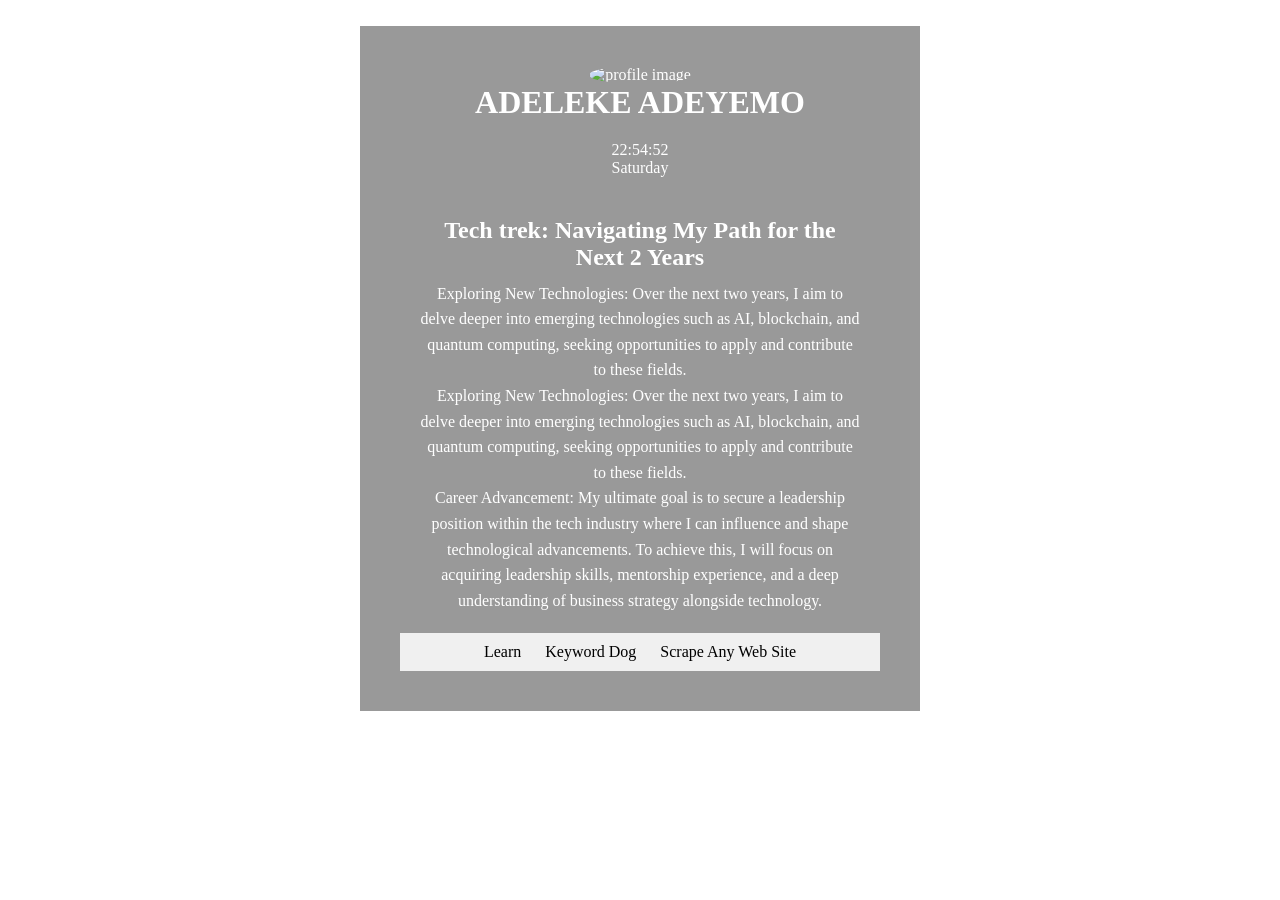
==== index.html @ e06fdf40 "second commit" ====
<!DOCTYPE html>
<html lang="en">
  <head>
    <meta charset="UTF-8" />
    <meta name="viewport" content="width=device-width, initial-scale=1.0" />
    <link rel="stylesheet" href="style.css" />
    <title>Document</title>
  </head>
  <body>
    <div class="container">
      <header>
        <img
          src="https://ca.slack-edge.com/T07466B189M-U079Y0NCG75-c2608710a5f3-512"
          alt="profile image"
          data-testid="slackDisplayImage"
          height="200px"
          width="200px"
        />
        <h1 data-testid="slackDisplayName">ADELEKE ADEYEMO</h1>
      </header>
      <section>
        <p data-testid="currentUTCTime"></p>
        <p data-testid="currentDayOfTheWeek"></p>
      </section>
      <article>
        <h2>Tech trek: Navigating My Path for the Next 2 Years</h2>
        <ul>
          <li>
            Exploring New Technologies: Over the next two years, I aim to delve
            deeper into emerging technologies such as AI, blockchain, and
            quantum computing, seeking opportunities to apply and contribute to
            these fields.
          </li>
          <li>
            Exploring New Technologies: Over the next two years, I aim to delve
            deeper into emerging technologies such as AI, blockchain, and
            quantum computing, seeking opportunities to apply and contribute to
            these fields.
          </li>
          <li>
            Career Advancement: My ultimate goal is to secure a leadership
            position within the tech industry where I can influence and shape
            technological advancements. To achieve this, I will focus on
            acquiring leadership skills, mentorship experience, and a deep
            understanding of business strategy alongside technology.
          </li>
        </ul>
      </article>
      <footer>
        <a href="https://hng.tech/learn" target="_blank" data-testid="hngLink"
          >Learn</a
        >
        <a href="https://keyword.dog" target="_blank" data-testid="keywordLink"
          >Keyword Dog</a
        >
        <a
          href="https://scrapeanyweb.site"
          target="_blank"
          data-testid="scrapeanywebLink"
          >Scrape Any Web Site</a
        >
      </footer>
    </div>

    <script src="script.js"></script>
  </body>
</html>
---- style.css ----
* {
  box-sizing: border-box;
  padding: 0;
  margin: 0;
  text-align: center;
  color: #fff;
}

body {
  background: url(https://github.com/Donleke/stage-1-task/blob/master/bg.jpg?raw=true)
    no-repeat;
  background-size: cover;
}

.container {
  max-width: 35rem;
  background-color: rgba(0, 0, 0, 0.4);
  padding: 40px;
  text-align: center;
  margin: auto;
  margin-top: 2%;
}

img {
  border-radius: 100%;
}

section {
  padding: 20px;
}

article {
  padding: 20px;
}
article h2 {
  margin-bottom: 10px;
}

article ul {
  list-style: none;
}

article ul li {
  margin-bottom: 5;
  line-height: 1.6;
  font-weight: 300;
}

footer {
  background-color: #f0f0f0;
  padding: 10px;
  text-align: center;
}

footer a {
  margin: 0 10px;
  text-decoration: none;
  color: #000;
}

@media (max-width: 40em) {
  .box {
    padding: 5px;
    padding-top: 15px;
  }

  .time[data-testid="currentUTCTime"] {
    margin-bottom: 4.5rem;
  }
}
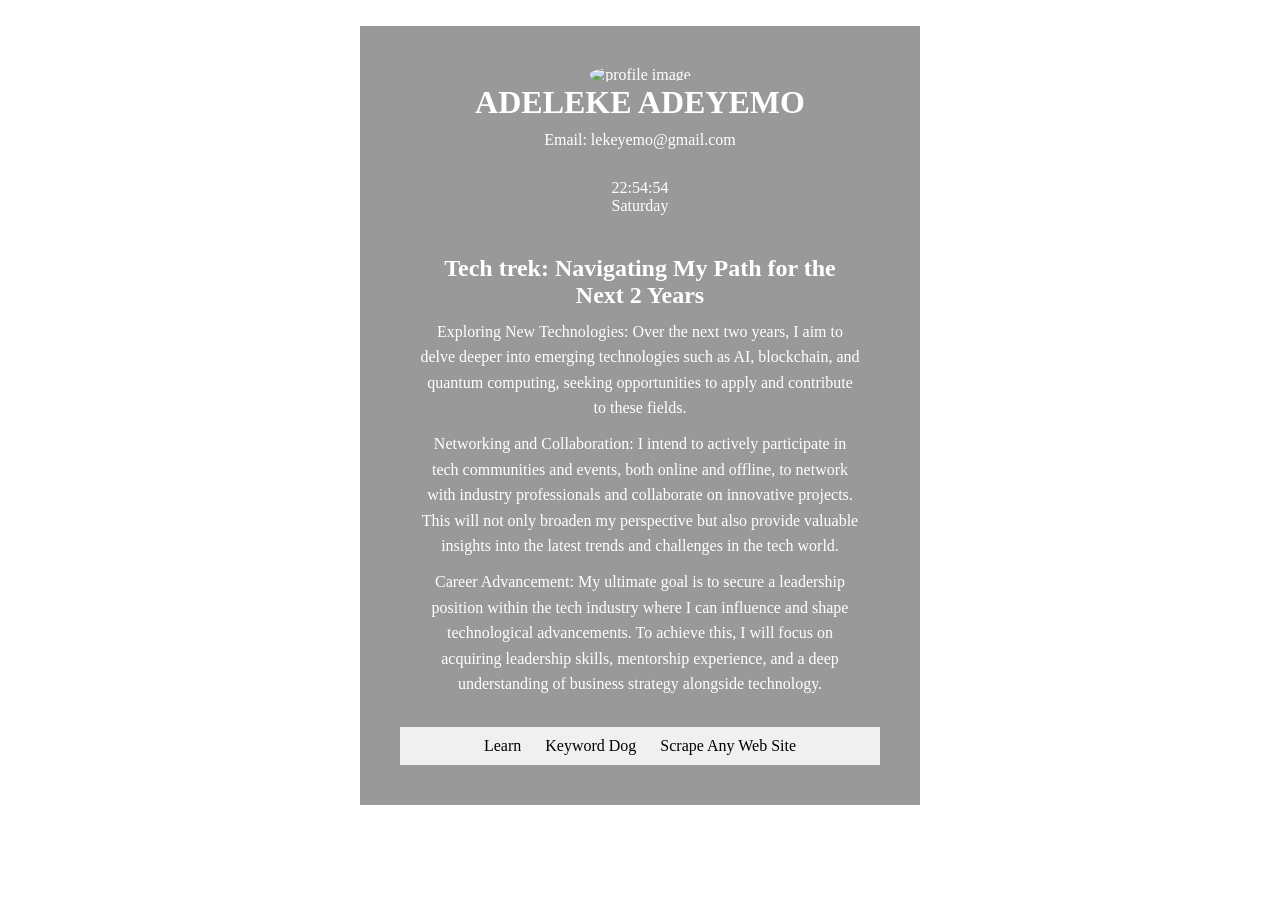
==== commit 3b1e5751: "third commit" ====
--- a/index.html
+++ b/index.html
@@ -17,6 +17,7 @@
           width="200px"
         />
         <h1 data-testid="slackDisplayName">ADELEKE ADEYEMO</h1>
+        <p data-testid="slackEmail">Email: lekeyemo@gmail.com</p>
       </header>
       <section>
         <p data-testid="currentUTCTime"></p>
@@ -32,10 +33,11 @@
             these fields.
           </li>
           <li>
-            Exploring New Technologies: Over the next two years, I aim to delve
-            deeper into emerging technologies such as AI, blockchain, and
-            quantum computing, seeking opportunities to apply and contribute to
-            these fields.
+            Networking and Collaboration: I intend to actively participate in
+            tech communities and events, both online and offline, to network
+            with industry professionals and collaborate on innovative projects.
+            This will not only broaden my perspective but also provide valuable
+            insights into the latest trends and challenges in the tech world.
           </li>
           <li>
             Career Advancement: My ultimate goal is to secure a leadership
--- a/style.css
+++ b/style.css
@@ -25,6 +25,10 @@
   border-radius: 100%;
 }
 
+header p {
+  margin: 10px;
+}
+
 section {
   padding: 20px;
 }
@@ -41,7 +45,7 @@
 }
 
 article ul li {
-  margin-bottom: 5;
+  margin-bottom: 10px;
   line-height: 1.6;
   font-weight: 300;
 }
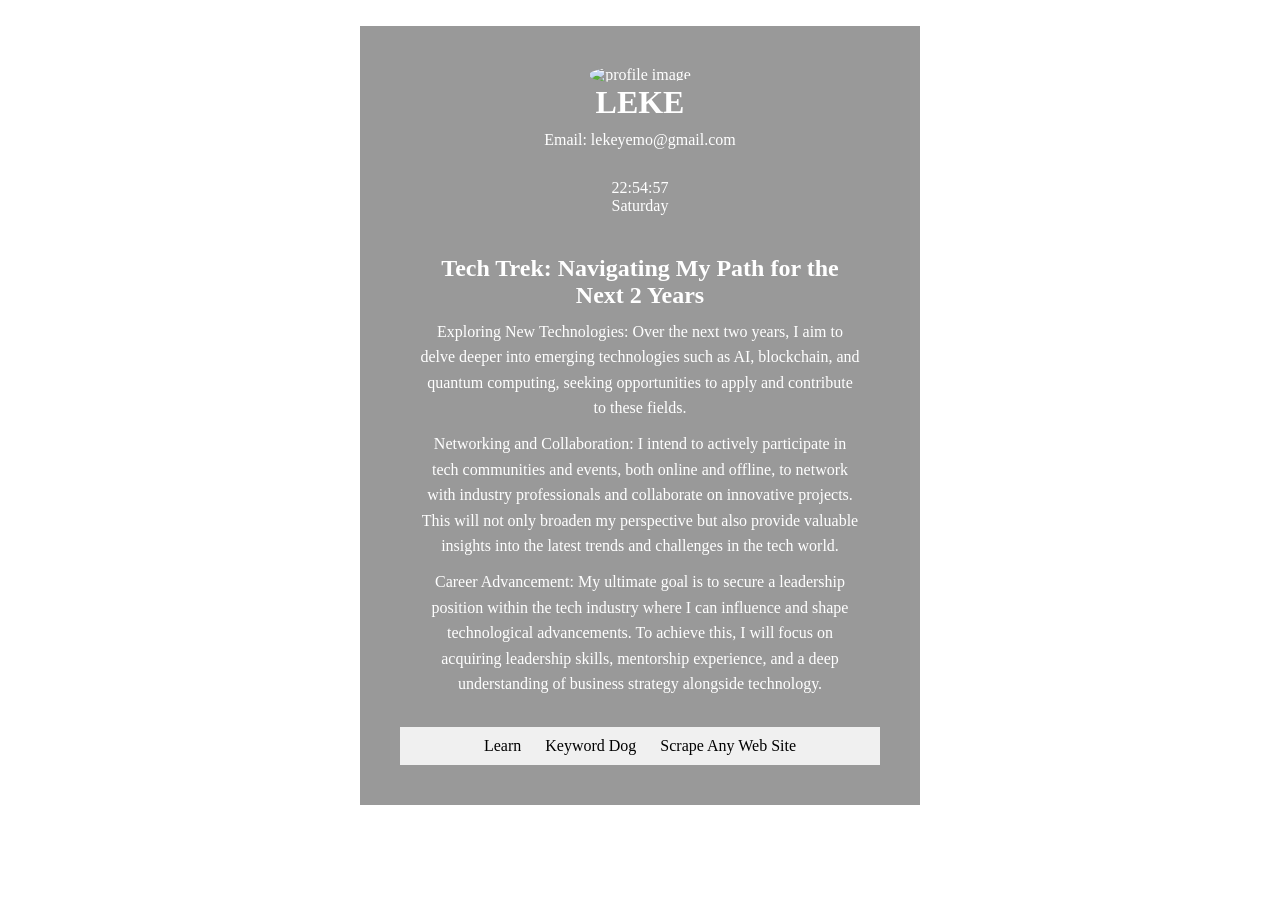
==== commit db8b503a: "name change" ====
--- a/index.html
+++ b/index.html
@@ -16,7 +16,7 @@
           height="200px"
           width="200px"
         />
-        <h1 data-testid="slackDisplayName">ADELEKE ADEYEMO</h1>
+        <h1 data-testid="slackDisplayName">LEKE</h1>
         <p data-testid="slackEmail">Email: lekeyemo@gmail.com</p>
       </header>
       <section>
@@ -24,7 +24,7 @@
         <p data-testid="currentDayOfTheWeek"></p>
       </section>
       <article>
-        <h2>Tech trek: Navigating My Path for the Next 2 Years</h2>
+        <h2>Tech Trek: Navigating My Path for the Next 2 Years</h2>
         <ul>
           <li>
             Exploring New Technologies: Over the next two years, I aim to delve
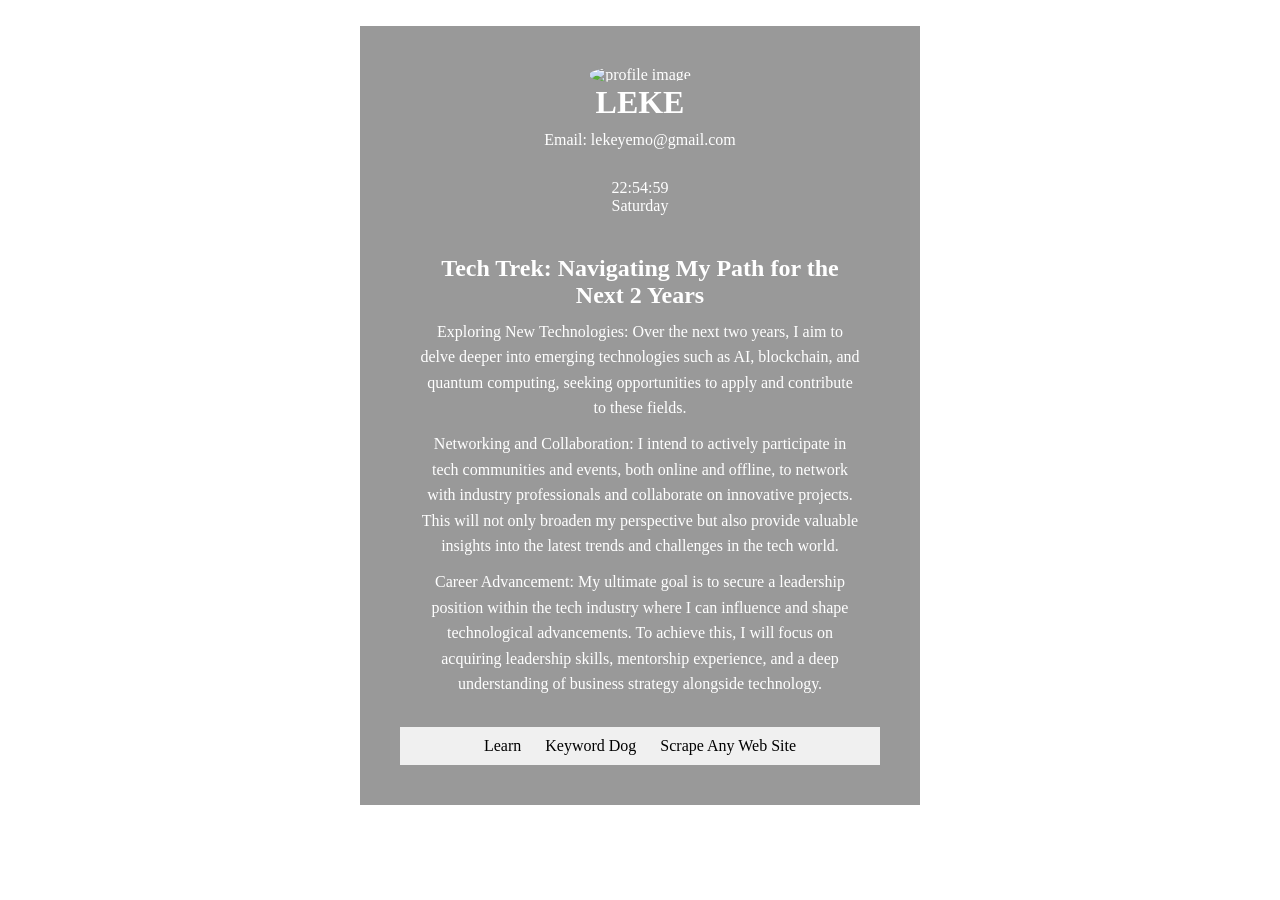
==== commit 200fbd0d: "change title" ====
--- a/index.html
+++ b/index.html
@@ -4,7 +4,7 @@
     <meta charset="UTF-8" />
     <meta name="viewport" content="width=device-width, initial-scale=1.0" />
     <link rel="stylesheet" href="style.css" />
-    <title>Document</title>
+    <title>MY PROFILE PAGE</title>
   </head>
   <body>
     <div class="container">
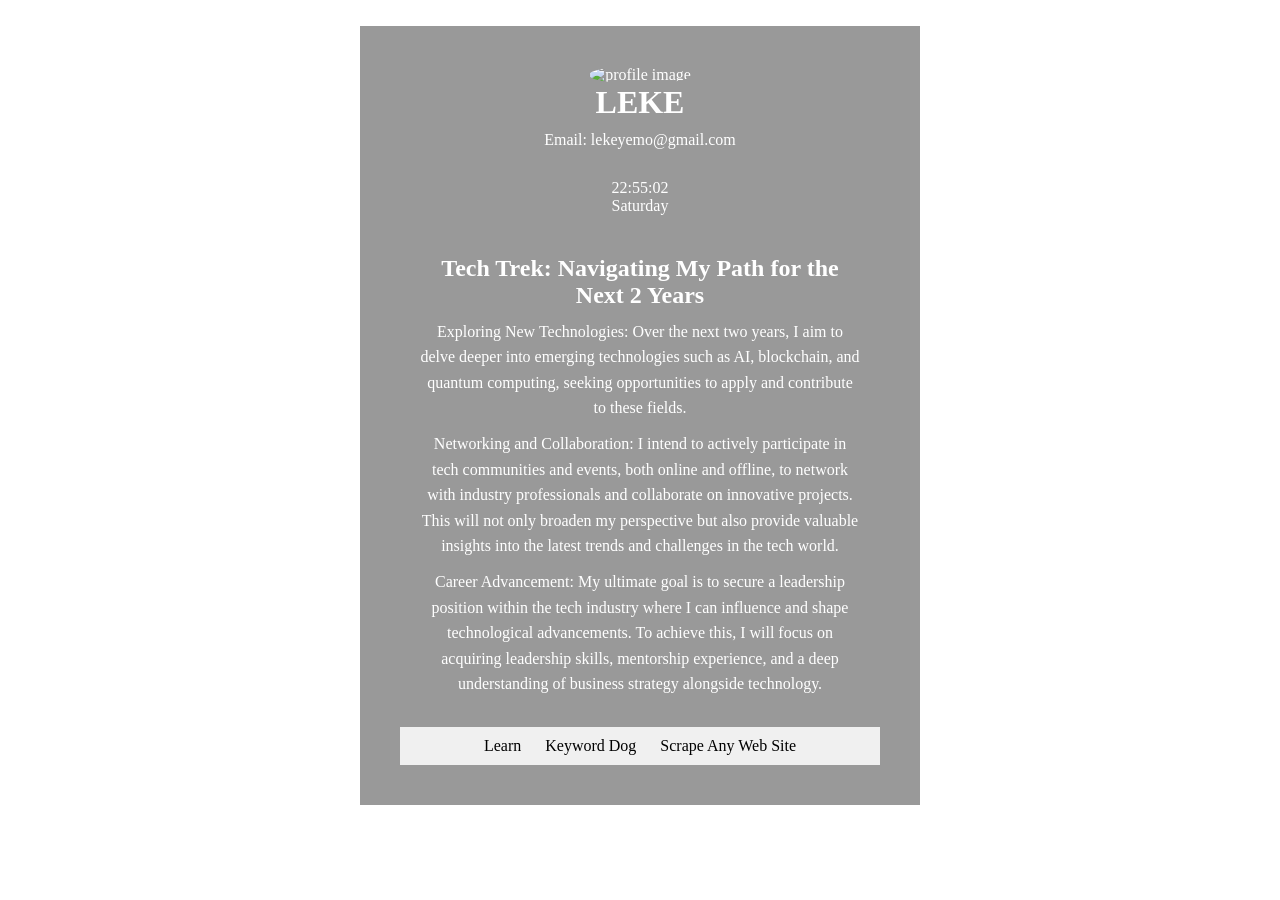
==== commit 14a098ec: "make changes to the time format" ====
--- a/index.html
+++ b/index.html
@@ -20,8 +20,8 @@
         <p data-testid="slackEmail">Email: lekeyemo@gmail.com</p>
       </header>
       <section>
-        <p data-testid="currentUTCTime"></p>
-        <p data-testid="currentDayOfTheWeek"></p>
+        <p data-testid="currentTimeUTC"></p>
+        <p data-testid="currentDay"></p>
       </section>
       <article>
         <h2>Tech Trek: Navigating My Path for the Next 2 Years</h2>
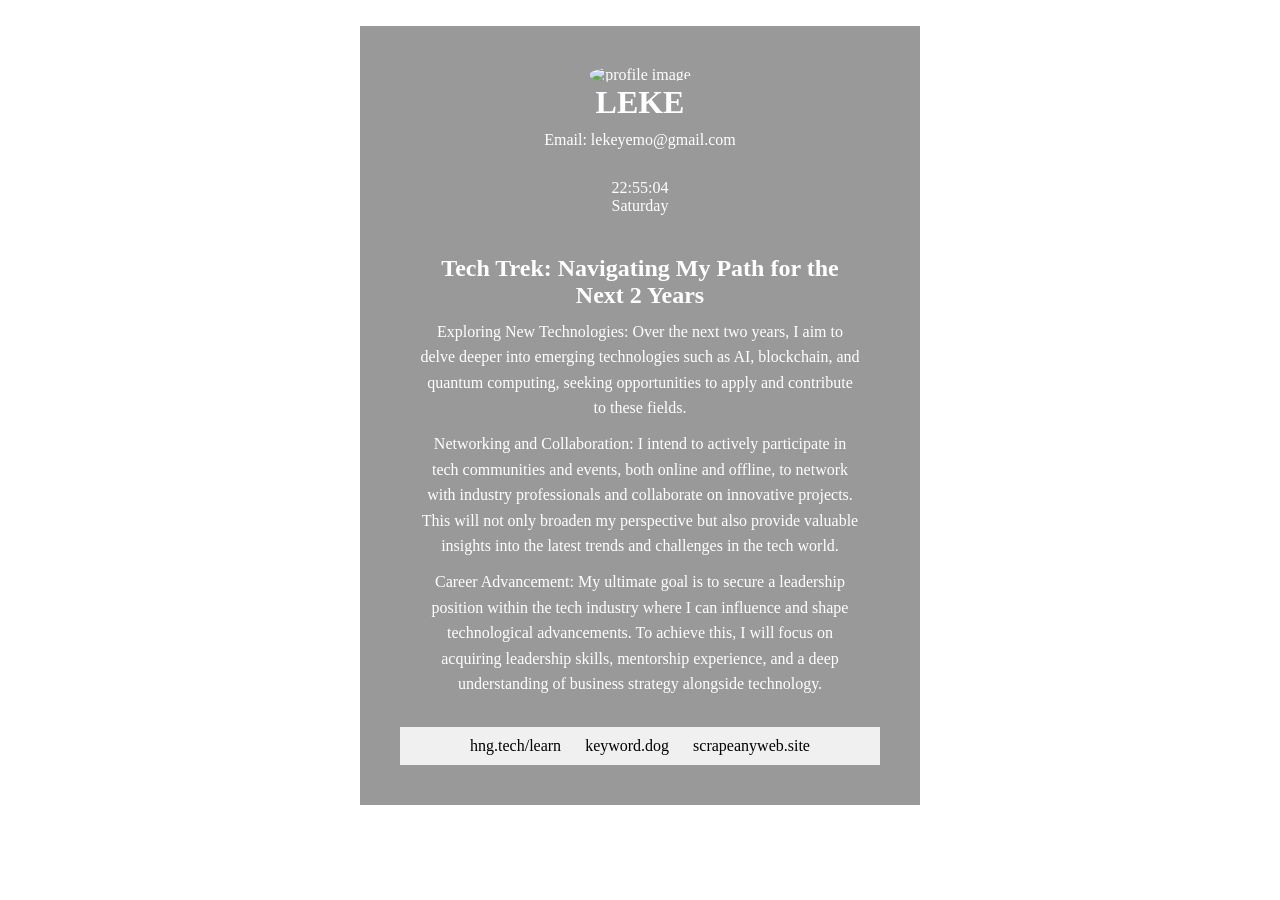
==== commit f86680ac: "new commit" ====
--- a/index.html
+++ b/index.html
@@ -12,7 +12,7 @@
         <img
           src="https://ca.slack-edge.com/T07466B189M-U079Y0NCG75-c2608710a5f3-512"
           alt="profile image"
-          data-testid="slackDisplayImage"
+          data-testid="slackProfilePicture"
           height="200px"
           width="200px"
         />
@@ -50,16 +50,16 @@
       </article>
       <footer>
         <a href="https://hng.tech/learn" target="_blank" data-testid="hngLink"
-          >Learn</a
+          >hng.tech/learn</a
         >
         <a href="https://keyword.dog" target="_blank" data-testid="keywordLink"
-          >Keyword Dog</a
+          >keyword.dog</a
         >
         <a
           href="https://scrapeanyweb.site"
           target="_blank"
           data-testid="scrapeanywebLink"
-          >Scrape Any Web Site</a
+          >scrapeanyweb.site</a
         >
       </footer>
     </div>
